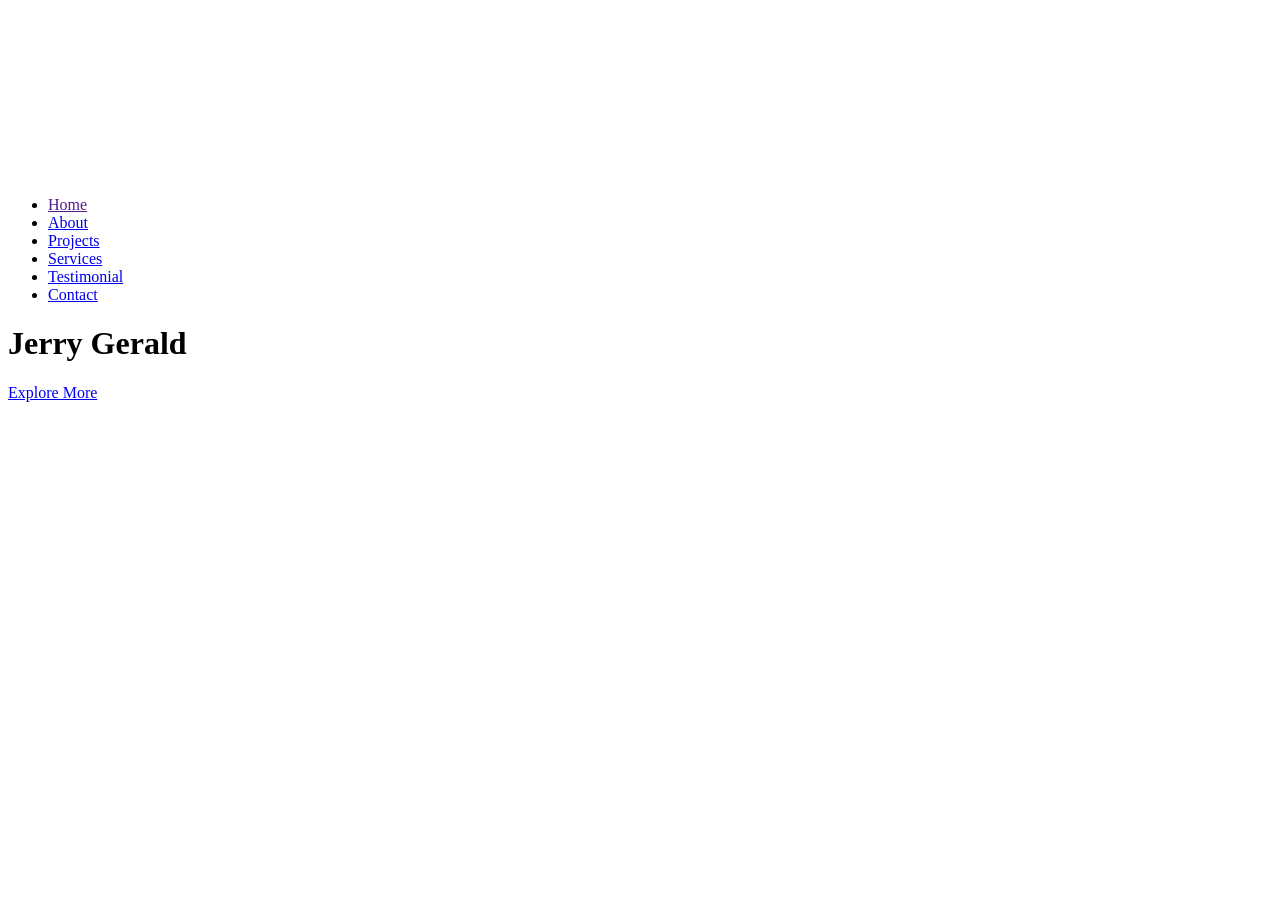
==== jerry.html @ bf737064 "si ni kama portfolio tu" ====
<!DOCTYPE html>
<html lang="en">
<head>
    <meta charset="UTF-8">
    <meta name="viewport" content="width=device-width, initial-scale=1.0">
    <title>Jerry works</title>
    <link rel="stylesheet" href="jerry.css">
</head>
<body>
<div class="container">
   <video autoplay loop muted plays-inline class="back-video">
     <source src="vidae.mp4" type="video/mp4">
      </video>


      <nav>
        <img src="menu2.png" alt="">
          <img src="close.png" alt="">
        <ul>
            <li><a href="">Home</a></li>
              <li><a href="about2.html">About</a></li>
                <li><a href="project.html">Projects</a></li>
                  <li><a href="services.html">Services</a></li>
                    <li><a href="testimonial.html">Testimonial</a></li>
                      <li><a href="contact.html">Contact</a></li>
        </ul>
      </nav>
      <div class="head">
        <h1>Jerry Gerald</h1>
        <a href="#">Explore More</a>
      </div>

</div>

<script src="jerry.js"></script>
    
</body>
</html>
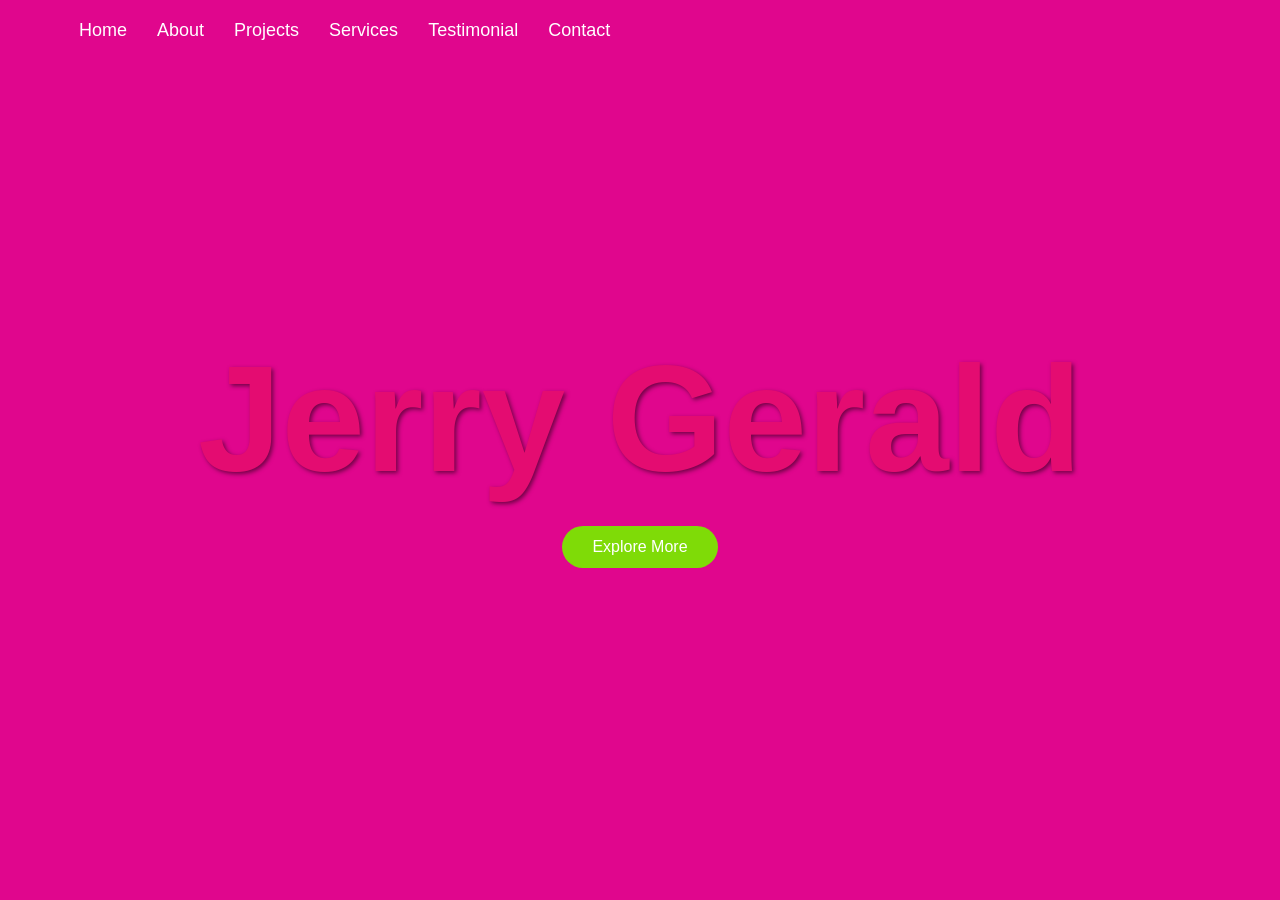
==== commit 2036d920: "first commit" ====
--- a/jerry.html
+++ b/jerry.html
@@ -9,7 +9,7 @@
 <body>
 <div class="container">
    <video autoplay loop muted plays-inline class="back-video">
-     <source src="vidae.mp4" type="video/mp4">
+     <source src="stars.mp4" type="video/mp4">
       </video>
 
 
@@ -17,7 +17,7 @@
         <img src="menu2.png" alt="">
           <img src="close.png" alt="">
         <ul>
-            <li><a href="">Home</a></li>
+            <li><a href="jerry.html">Home</a></li>
               <li><a href="about2.html">About</a></li>
                 <li><a href="project.html">Projects</a></li>
                   <li><a href="services.html">Services</a></li>
--- a/jerry.css
+++ b/jerry.css
@@ -0,0 +1,436 @@
+/* Universal Styles */
+* {
+    margin: 0;
+    padding: 0;
+    box-sizing: border-box;
+    font-family: 'Poppins', sans-serif; /* You might want to link this font in your HTML head */
+}
+
+/* Container Styles */
+.container {
+    width: 100%;
+    min-height: 100vh;
+    position: relative;
+    display: flex;
+    justify-content: center;
+    align-items: center;
+    overflow: hidden; /* To prevent video overflow issues */
+}
+
+/* Background Video Styles */
+.back-video {
+    position: absolute;
+    right: 0;
+    bottom: 0;
+    min-width: 100%;
+    min-height: 100%;
+    width: auto;
+    height: auto;
+    z-index: -1; /* Puts the video behind other content */
+    object-fit: cover; /* Ensures the video covers the entire area */
+    filter: brightness(60%); /* Darkens the video a bit for text readability */
+}
+
+/* Navigation Styles */
+nav {
+    position: absolute;
+    top: 0;
+    left: 0;
+    width: 100%;
+    display: flex;
+    justify-content: space-between;
+    align-items: center;
+    padding: 20px 5%; /* Padding for sides and top */
+    z-index: 100; /* Ensures nav is above other elements */
+}
+
+nav img {
+    width: 40px; /* Size of the menu/close icons */
+    cursor: pointer;
+    display: none; /* Hidden by default, shown on smaller screens by JS */
+}
+
+nav img.menu-icon {
+    display: block; /* Initially show menu icon */
+}
+
+nav img.close-icon {
+    display: none; /* Initially hide close icon */
+}
+
+nav ul {
+    list-style: none;
+    display: flex;
+    margin-right: 20px;
+}
+
+nav ul li {
+    margin: 0 15px;
+}
+
+nav ul li a {
+    text-decoration: none;
+    color: #fff;
+    font-size: 18px;
+    position: relative;
+    transition: color 0.3s ease;
+}
+
+nav ul li a::after {
+    content: '';
+    width: 0;
+    height: 3px;
+    background: #007bff; /* Highlight color */
+    position: absolute;
+    left: 0;
+    bottom: -8px;
+    transition: 0.3s;
+}
+
+nav ul li a:hover::after {
+    width: 100%;
+}
+
+nav ul li a:hover {
+    color:orange;
+}
+
+/* Header/Hero Section Styles */
+.head {
+    text-align: center;
+    color: #fff;
+    z-index: 1; /* Ensures text is above the video */
+    padding: 20px;
+}
+
+.head h1 {
+    font-size: 150px;
+    font-weight: 700;
+    margin-bottom: 20px;
+    text-shadow: 2px 2px 4px rgba(0, 0, 0, 0.5); /* Adds a subtle shadow for readability */
+    color: #e40c71;
+}
+
+.head a {
+    text-decoration: none;
+    display: inline-block;
+    background: #7fdb07;
+    color: #fff;
+    padding: 12px 30px;
+    border-radius: 70px;
+    font-size: 16px;
+    transition: background 0.3s ease, transform 0.3s ease;
+}
+
+.head a:hover {
+    background: #b3a700;
+    transform: translateY(-3px);
+}
+
+/* Media Queries for Responsiveness */
+
+/* Tablets and small desktops */
+@media (max-width: 992px) {
+    .head h1 {
+        font-size: 50px;
+    }
+
+    nav ul {
+        margin-right: 0;
+    }
+}
+
+/* Mobile Devices */
+@media (max-width: 768px) {
+    nav img {
+        display: block; /* Show menu and close icons */
+    }
+
+    nav ul {
+        background: rgba(0, 0, 0, 0.9); /* Dark overlay for mobile menu */
+        position: fixed;
+        top: 0;
+        right: -250px; /* Initially hidden off-screen */
+        width: 250px;
+        height: 100vh;
+        flex-direction: column;
+        justify-content: flex-start;
+        padding-top: 80px;
+        transition: right 0.5s ease;
+        box-shadow: -5px 0 15px rgba(0, 0, 0, 0.3);
+    }
+
+    nav ul.show-menu {
+        right: 0; /* Slide in menu */
+    }
+
+    nav ul li {
+        margin: 20px 0;
+        text-align: center;
+    }
+
+    nav ul li a {
+        font-size: 20px;
+        display: block; /* Make links take full width for easier tapping */
+        padding: 10px;
+    }
+
+    nav ul li a::after {
+        left: 50%;
+        transform: translateX(-50%);
+    }
+
+    .head h1 {
+        font-size: 40px;
+    }
+}
+
+@media (max-width: 480px) {
+    nav {
+        padding: 15px 3%;
+    }
+
+    nav img {
+        width: 35px;
+    }
+
+    .head h1 {
+        font-size: 30px;
+    }
+
+    .head a {
+        padding: 10px 25px;
+        font-size: 14px;
+    }
+}
+
+/*about*/
+
+/* Universal Styles */
+* {
+    margin: 0;
+    padding: 0;
+    box-sizing: border-box;
+    font-family: 'Poppins', sans-serif; /* Recommended: Link Poppins font in your HTML head */
+}
+
+/* Container Styles */
+.container {
+    width: 100%;
+    min-height: 100vh;
+    position: relative;
+    display: flex;
+    flex-direction: column; /* Changed to column to stack content vertically */
+    justify-content: center;
+    align-items: center;
+    overflow: hidden; /* To prevent video overflow issues */
+    color: #fff; /* Default text color for elements on top of the video */
+    text-align: center; /* Center align text globally within container */
+}
+
+/* Background Video Styles */
+.back-video {
+    position: absolute;
+    right: 0;
+    bottom: 0;
+    min-width: 100%;
+    min-height: 100%;
+    width: auto;
+    height: auto;
+    z-index: -1; /* Puts the video behind other content */
+    object-fit: cover; /* Ensures the video covers the entire area */
+    filter: brightness(50%); /* Darkens the video a bit more for text readability */
+}
+
+/* Main Heading (H1 for "ABOUT") Styles */
+.container > h1 { /* Targets the direct H1 child of .container */
+    font-size: 80px; /* Larger font for the main section title */
+    font-weight: 700;
+    margin-bottom: 40px; /* Space below the H1 */
+    text-shadow: 3px 3px 6px rgba(0, 0, 0, 0.7); /* Stronger shadow for impact */
+    position: relative; /* Needed for z-index to work */
+    z-index: 1; /* Ensures it's above the video */
+    text-transform: uppercase; /* Makes the heading uppercase */
+    letter-spacing: 5px;
+}
+
+/* About Section Styles */
+.about {
+    background: rgba(0, 0, 0, 0.7); /* Semi-transparent black background */
+    padding: 40px;
+    border-radius: 10px;
+    box-shadow: 0 0 20px rgba(0, 0, 0, 0.5); /* Subtle shadow for depth */
+    max-width: 800px; /* Max width for the content block */
+    width: 90%; /* Responsive width */
+    position: relative;
+    z-index: 1; /* Ensures it's above the video */
+    margin-top: 20px; /* Space from the main H1 */
+}
+
+.about h2 {
+    font-size: 36px;
+    margin-bottom: 20px;
+    color: #007bff; /* Accent color for the heading */
+    text-shadow: 1px 1px 2px rgba(0, 0, 0, 0.3);
+}
+
+.about p {
+    font-size: 18px;
+    line-height: 1.6;
+    color: #e0e0e0; /* Slightly lighter white for paragraph text */
+}
+
+/* Responsive Adjustments */
+
+/* Tablets and smaller desktops */
+@media (max-width: 992px) {
+    .container > h1 {
+        font-size: 70px;
+        margin-bottom: 30px;
+    }
+
+    .about {
+        padding: 30px;
+        max-width: 700px;
+    }
+
+    .about h2 {
+        font-size: 32px;
+    }
+
+    .about p {
+        font-size: 17px;
+    }
+}
+
+/* Mobile Devices */
+@media (max-width: 768px) {
+    .container > h1 {
+        font-size: 50px;
+        margin-bottom: 20px;
+    }
+
+    .about {
+        padding: 25px;
+        width: 95%; /* Take more width on smaller screens */
+        margin-top: 15px;
+    }
+
+    .about h2 {
+        font-size: 28px;
+        margin-bottom: 15px;
+    }
+
+    .about p {
+        font-size: 16px;
+    }
+}
+
+@media (max-width: 480px) {
+    .container > h1 {
+        font-size: 35px;
+        margin-bottom: 15px;
+        letter-spacing: 3px;
+    }
+
+    .about {
+        padding: 20px;
+        margin-top: 10px;
+    }
+
+    .about h2 {
+        font-size: 24px;
+    }
+
+    .about p {
+        font-size: 15px;
+    }
+}
+
+
+
+/*projects*/
+
+/* Reset and base styles */
+* {
+    margin: 0;
+    padding: 0;
+    box-sizing: border-box;
+}
+
+body {
+    font-family: 'Segoe UI', Tahoma, Geneva, Verdana, sans-serif;
+    background-color: #e0068d;
+    color: #333;
+}
+
+/* Hero container */
+.hero {
+    max-width: 1200px;
+    margin: 0 auto;
+    padding: 40px 20px;
+}
+
+.hero h1 {
+    text-align: center;
+    font-size: 2.8rem;
+    color: #1a1a1a;
+    margin-bottom: 40px;
+}
+
+/* Grid layout for projects */
+.reap {
+    background-color: #fff;
+    border-radius: 12px;
+    overflow: hidden;
+    box-shadow: 0 4px 10px rgba(0, 0, 0, 0.08);
+    margin: 20px;
+    padding: 0;
+    transition: transform 0.3s ease, box-shadow 0.3s ease;
+    display: flex;
+    flex-direction: column;
+}
+
+.reap:hover {
+    transform: translateY(-5px);
+    box-shadow: 0 6px 16px rgba(0, 0, 0, 0.1);
+}
+
+.reap img {
+    width: 100%;
+    height: 180px;
+    object-fit: cover;
+}
+
+.reap h2 {
+    font-size: 1.4rem;
+    color: #007acc;
+    margin: 15px 20px 10px;
+}
+
+.reap p {
+    font-size: 1rem;
+    color: #555;
+    margin: 0 20px 20px;
+    line-height: 1.4;
+}
+
+/* Layout: 3-column grid on desktop, 2 on tablet, 1 on mobile */
+.hero {
+    display: grid;
+    grid-template-columns: repeat(auto-fit, minmax(280px, 1fr));
+    gap: 20px;
+}
+
+/* Footer */
+.footer {
+    background-color: #1a1a1a;
+    color: #eee;
+    text-align: center;
+    padding: 15px 0;
+    margin-top: 50px;
+    font-size: 0.9rem;
+}
+
+
+
